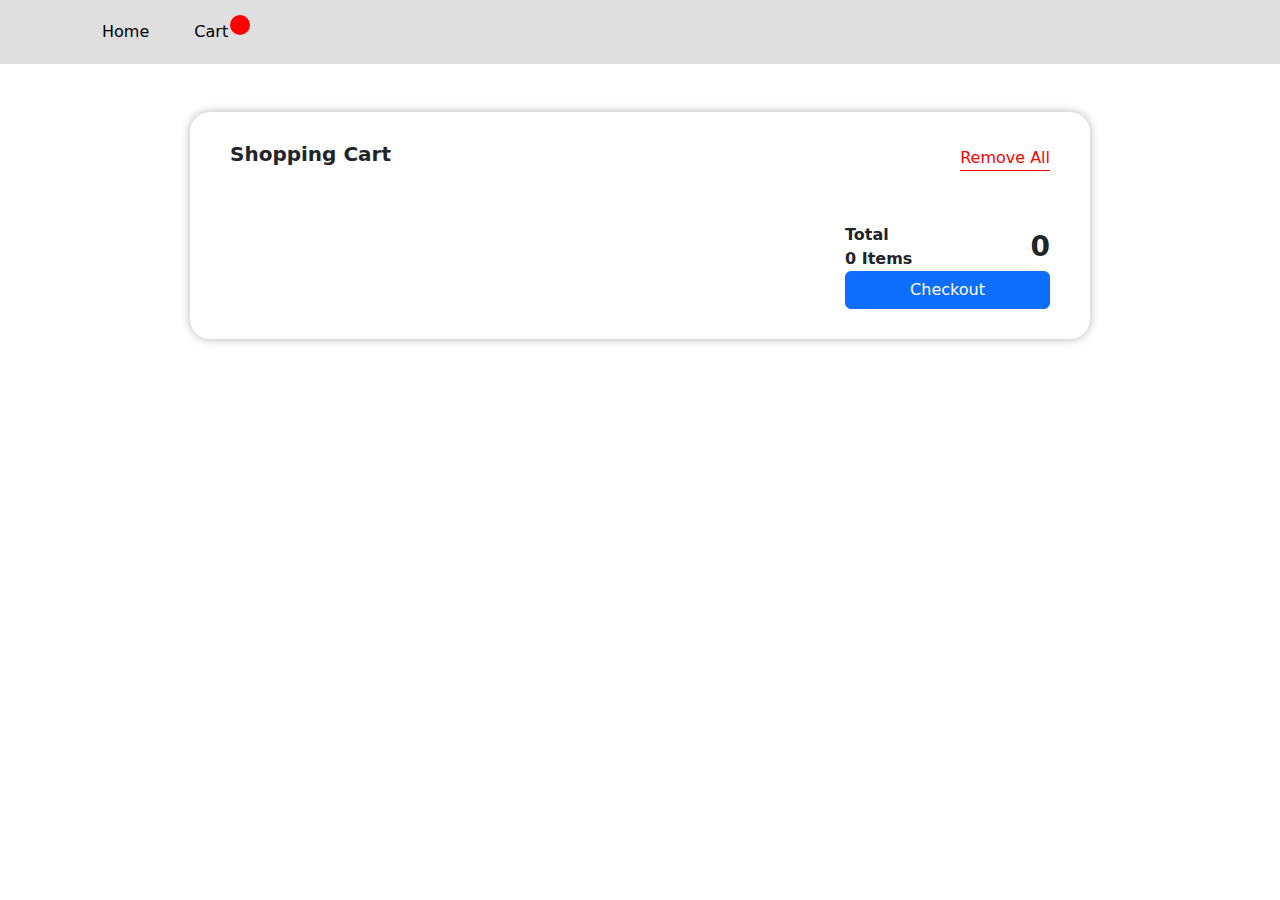
==== cart.html @ 0a1d6fa7 "first commit" ====
<!DOCTYPE html>
<html lang="en">
  <head>
    <meta charset="UTF-8" />
    <meta http-equiv="X-UA-Compatible" content="IE=edge" />
    <meta name="viewport" content="width=device-width, initial-scale=1.0" />
    <title>cart</title>
    <link rel="stylesheet" href="css/vendors/bootstrap.min.css" />
    <link rel="stylesheet" href="css/style.css" />
  </head>
  <body>
    <nav>
      <div class="container">
        <a href="index.html">Home</a>
        <span class="cart-nav">
          <a href="cart.html">Cart</a>
          <span class="cart-num"></span>
        </span>
      </div>
    </nav>

    <main>
      <div class="cart-cont container mt-5">
        <!-- Cart header Start -->
        <div class="cart-header d-flex justify-content-between align-items-center mb-4">
          <h5 class="fw-bolder">Shopping Cart</h5>
          <span class="remove-all-products"> Remove All </span>
        </div>
        <!-- Cart header End -->

        <!-- Cart Start -->
        <table class="cart w-100">
          <tbody>
            
          </tbody>
        </table>
        <!-- Cart End -->

        <!-- Cart total price Start -->
        <div class="price-cont gap-2 d-flex align-items-end flex-column fw-bolder text-center">
          <div class="w-25">
            <div class="d-flex justify-content-between align-items-center text-start">
              <div>
                <div>Total</div>
                <div><span class="items-num">2</span> Items</div>
              </div>
              <div class="total-price fs-3">$450</div>
            </div>
            <button class="btn btn-primary w-100">Checkout</button>
          </div>
        </div>

        <!-- Cart total price End -->
      </div>
    </main>
    <script src="js/vendors/bootstrap.min.js"></script>
    <script src="js/cart.js" type="module"></script>
  </body>
</html>
---- css/style.css ----
nav{
  padding: 20px;
  background-color: rgb(223, 223, 223);
}

nav a{
  text-decoration: none;
  color: black;
  padding: 0 20px;
}

.products{
  padding-top: 50px;
  min-height: calc(100vh - 64px);
}

.product{
  margin-bottom: 20px;
}

.product img{
  height: 200px;
  width: auto;
  max-width: 100%;
  margin: auto;
}

.card{
  height: 100%;
}

.product .card-footer{
  display: flex;
  justify-content: space-between;
  align-items: center;
}

.cart-nav{position: relative;}

.cart-num{
  position: absolute;
  top: -7px;
  right: -2px;
  border-radius: 50%;
  background-color: red;
  color: white;
  width: 20px;
  height: 20px;
  display: flex;
  align-items: center;
  justify-content: center;
}

.change-amount{
  background-color: #ccc;
  border-radius: 50%;
  width: 35px;
  height: 35px;
  display: flex;
  align-items: center;
  justify-content: center;
  font-size: 18px;
  cursor: pointer;
}

.remove-product, .remove-all-products{
  cursor: pointer;
  border-bottom: 1px solid red;
  color: red;
  width: fit-content;
}

.cart{
  border-bottom: 1px solid #ccc;
  margin-bottom: 25px;
}

.cart-product-amount{
  display: flex;
  align-items: center;
  gap: 20px;
}

.cart-cont{
  max-width: 900px;
  box-shadow: 0 0 10px 0 rgba(0 0 0 / .3);
  padding: 30px 40px;
  border-radius: 20px;
}

.cart-product-img{
  width: 150px;
  height: 150px;
  object-fit: contain;
  margin-right: 20px;
}

.loader{
  position: absolute;
  top: 50%;
  left: 50%;
  transform: translate(-50%, -50%);
}
.lds-ring {
  display: inline-block;
  position: relative;
  width: 80px;
  height: 80px;
}
.lds-ring div {
  box-sizing: border-box;
  display: block;
  position: absolute;
  width: 64px;
  height: 64px;
  margin: 8px;
  border: 8px solid black;
  border-radius: 50%;
  animation: lds-ring 1.2s cubic-bezier(0.5, 0, 0.5, 1) infinite;
  border-color: black transparent transparent transparent;
}
.lds-ring div:nth-child(1) {
  animation-delay: -0.45s;
}
.lds-ring div:nth-child(2) {
  animation-delay: -0.3s;
}
.lds-ring div:nth-child(3) {
  animation-delay: -0.15s;
}
@keyframes lds-ring {
  0% {
    transform: rotate(0deg);
  }
  100% {
    transform: rotate(360deg);
  }
}
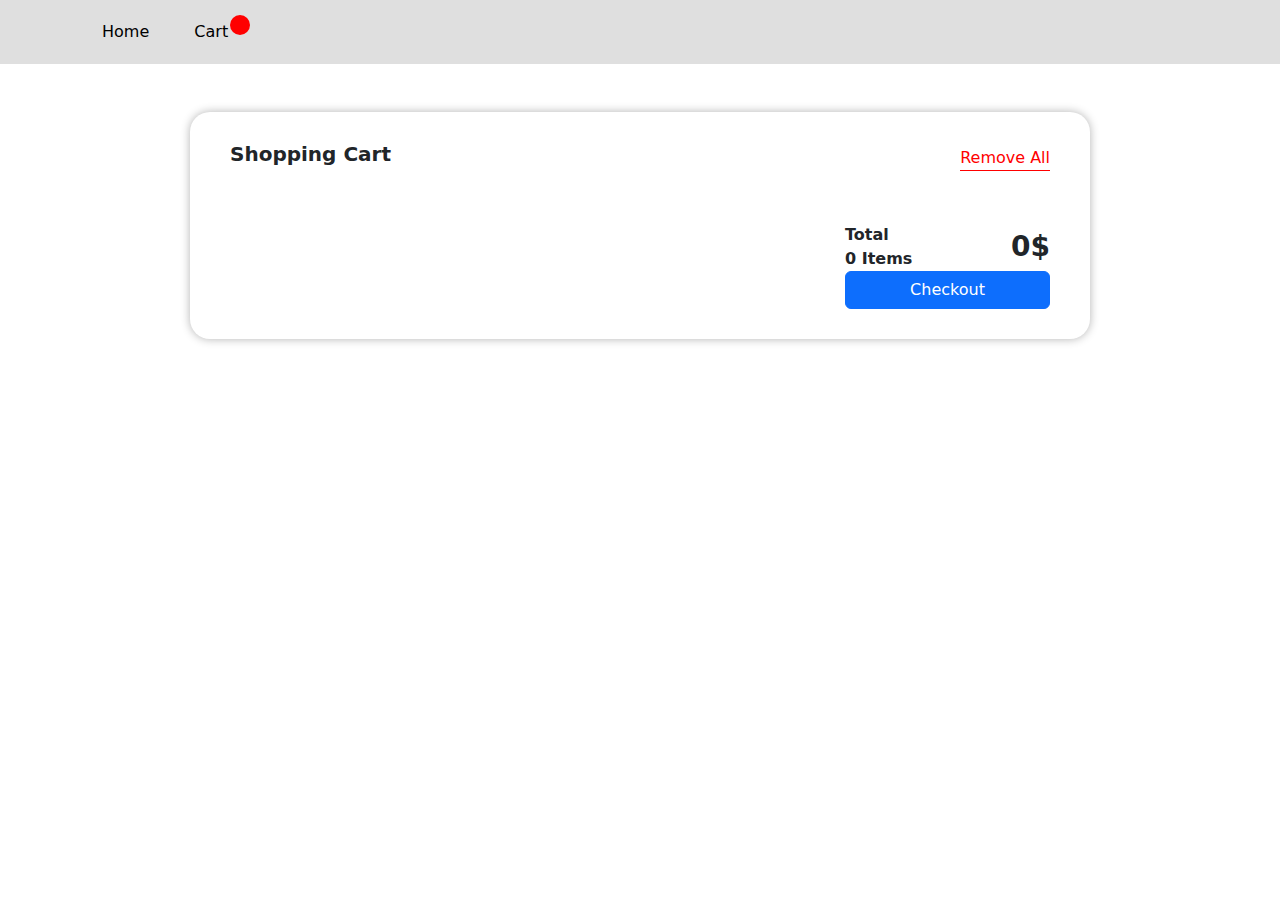
==== commit cad2e1ac: "last commit" ====
--- a/cart.html
+++ b/cart.html
@@ -22,7 +22,9 @@
     <main>
       <div class="cart-cont container mt-5">
         <!-- Cart header Start -->
-        <div class="cart-header d-flex justify-content-between align-items-center mb-4">
+        <div
+          class="cart-header d-flex justify-content-between align-items-center mb-4"
+        >
           <h5 class="fw-bolder">Shopping Cart</h5>
           <span class="remove-all-products"> Remove All </span>
         </div>
@@ -30,16 +32,18 @@
 
         <!-- Cart Start -->
         <table class="cart w-100">
-          <tbody>
-            
-          </tbody>
+          <tbody></tbody>
         </table>
         <!-- Cart End -->
 
         <!-- Cart total price Start -->
-        <div class="price-cont gap-2 d-flex align-items-end flex-column fw-bolder text-center">
+        <div
+          class="price-cont gap-2 d-flex align-items-end flex-column fw-bolder text-center"
+        >
           <div class="w-25">
-            <div class="d-flex justify-content-between align-items-center text-start">
+            <div
+              class="d-flex justify-content-between align-items-center text-start"
+            >
               <div>
                 <div>Total</div>
                 <div><span class="items-num">2</span> Items</div>
